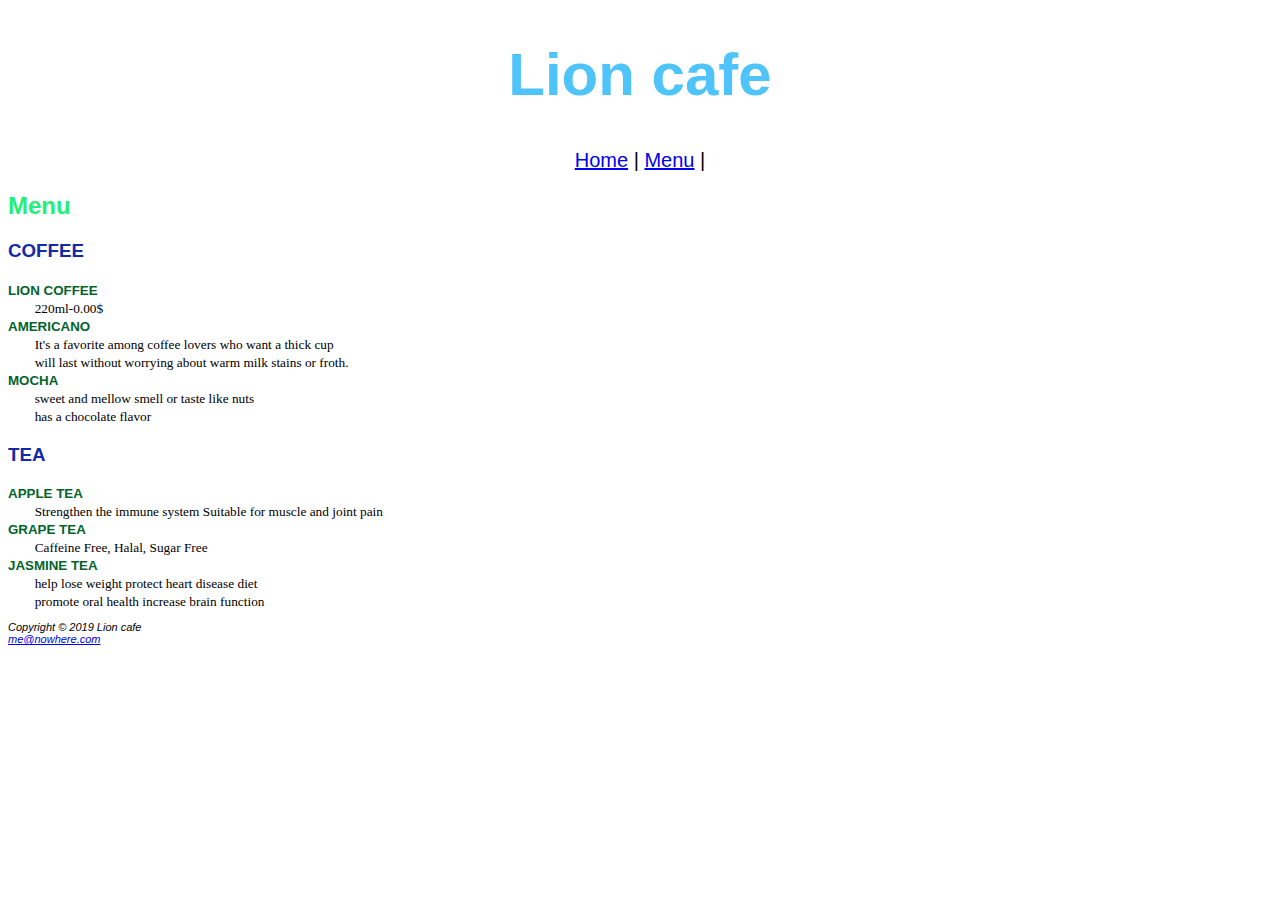
==== menu.html @ 6c27ae7a "Initial commit" ====
<!DOCTYPE html>
<html>
  <head>
    <meta charset="utf-8" />
    <meta name="viewport" content="width=device-width" />
    <title>SF220</title>
    <link href="style.css" rel="stylesheet" type="text/css" />
  <style>
    .header {
      color: rgb(79, 196, 250);
      font-size: 60px;
      font-family: "Arial Black", Gadget, sans-serif;
      text-align: center;
    }
    .menu {
      font-size: 20px;
      font-family: "Arial Black", Gadget, sans-serif;
      text-align: center;
    }
    h2 {
      color: rgb(35, 240, 120);
      font-family: "Arial Black", Gadget, sans-serif;
    }
    .footer {
      font-size: 11px;
      font-family: "Arial Black", Gadget, sans-serif;
    }
    .content {
      font-family: "Arial Black", Gadget, sans-serif;
      color: rgb(19, 42, 168);
    }
    .content2 {
      font-family: "Arial Black", Gadget, sans-serif;
      color: rgb(2, 100, 43);
    }
    .last {
      font-size: 12px;
      font-family: "Arial Black", Gadget, sans-serif;
      color: rgb(2, 56, 100);
    }
  </style>
  </head>

  <body>
    <h1 class="header">Lion cafe</h1>
    <nav class="menu"><a href="index.html">Home</a> | <a href="menu.html">Menu</a> |</nav>
    <h2 >Menu</h2>
    <h3 class="content">COFFEE</h3>

    <small
      ><b class="content2">LION COFFEE</b><br />
      &nbsp;&nbsp;&nbsp;&nbsp;&nbsp;&nbsp;&nbsp;&nbsp;220ml-0.00$</small
    >
    <br />
    <small
      ><b class="content2">AMERICANO</b
      ><br />&nbsp;&nbsp;&nbsp;&nbsp;&nbsp;&nbsp;&nbsp;&nbsp;It's a favorite
      among coffee lovers who want a thick cup
      <br />&nbsp;&nbsp;&nbsp;&nbsp;&nbsp;&nbsp;&nbsp; will last without
      worrying about warm milk stains or froth.
    </small>
    <br />
    <small
      ><b class="content2">MOCHA</b><br />&nbsp;&nbsp;&nbsp;&nbsp;&nbsp;&nbsp;&nbsp;&nbsp;sweet
      and mellow smell or taste like nuts <br />
      &nbsp;&nbsp;&nbsp;&nbsp;&nbsp;&nbsp;&nbsp; has a chocolate flavor
    </small>

    <h3 class=content>TEA</h3>
    <small
      ><b class=content2>APPLE TEA</b><br />
      &nbsp;&nbsp;&nbsp;&nbsp;&nbsp;&nbsp;&nbsp;&nbsp;Strengthen the immune system Suitable for muscle and joint pain</small
    >
    <br />
    <small
      ><b class="content2">GRAPE TEA</b
      ><br />&nbsp;&nbsp;&nbsp;&nbsp;&nbsp;&nbsp;&nbsp;&nbsp;Caffeine Free, Halal, Sugar Free
      <br />
    </small>
    
    <small
      ><b class="content2">JASMINE TEA
</b><br />&nbsp;&nbsp;&nbsp;&nbsp;&nbsp;&nbsp;&nbsp;&nbsp;help lose weight protect heart disease diet
 <br />
      &nbsp;&nbsp;&nbsp;&nbsp;&nbsp;&nbsp;&nbsp; promote oral health increase brain function

    <footer class="footer">
      <i>
        <p>
          Copyright &copy; 2019 Lion cafe
          <br />
          <a href="mailto:me@nowhere.com">me@nowhere.com</a>
        </p>
      </i>
    </footer>
    <script src="script.js"></script>
  </body>
</html>
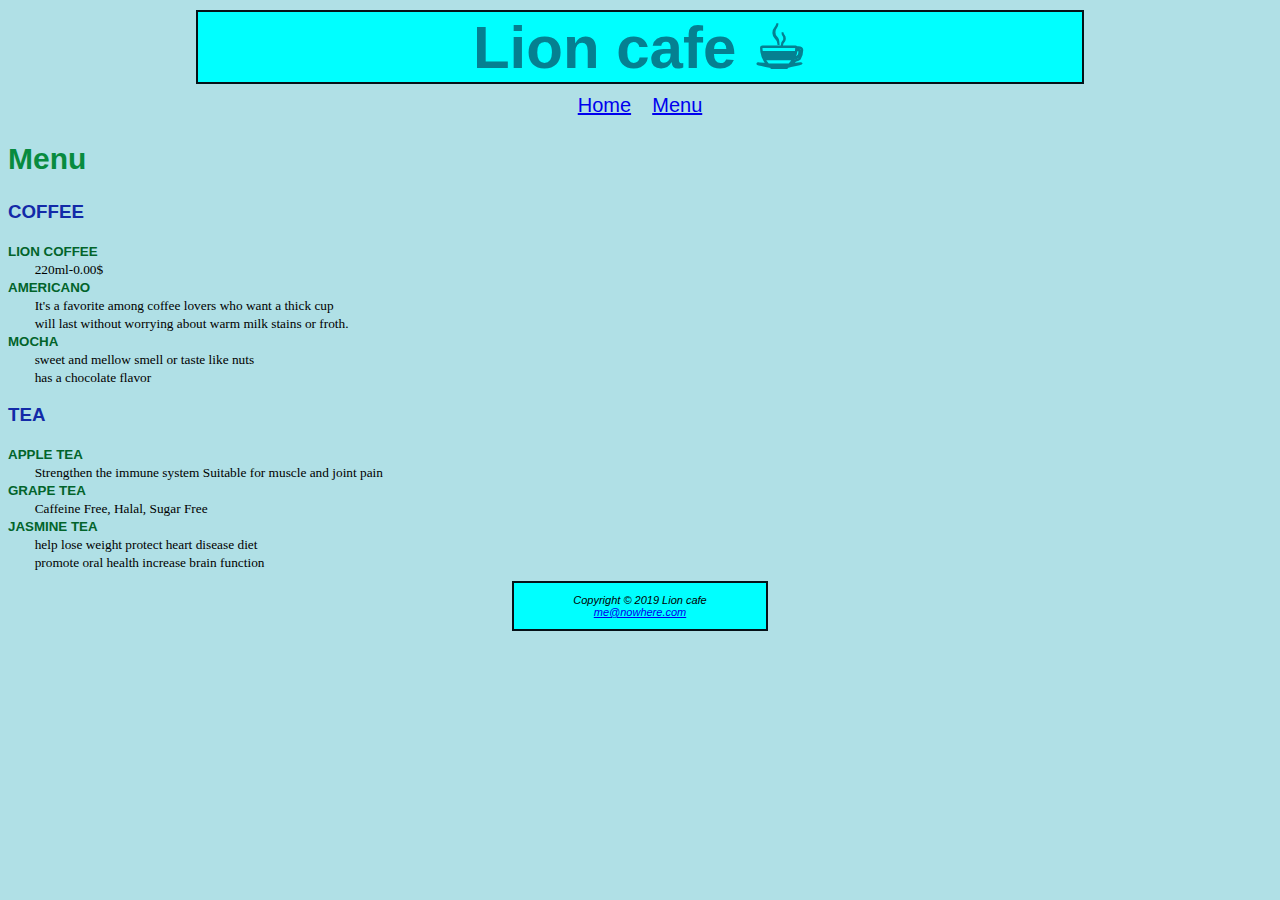
==== commit 53c5a048: "update css" ====
--- a/menu.html
+++ b/menu.html
@@ -7,24 +7,41 @@
     <link href="style.css" rel="stylesheet" type="text/css" />
   <style>
     .header {
-      color: rgb(79, 196, 250);
-      font-size: 60px;
-      font-family: "Arial Black", Gadget, sans-serif;
-      text-align: center;
-    }
+        color: rgb(5, 128, 145);
+        font-size: 60px;
+        font-family: "Arial Black", Gadget, sans-serif;
+        text-align: center;
+        border: 4px solid black;
+        width: 70%;
+        margin-left: auto;
+        margin-right: auto;
+        margin-top: 10px;
+        margin-bottom: 10px;
+        border: 2px solid rgb(5, 18, 24);
+        background-color: rgb(0, 255, 255);
+      }
     .menu {
       font-size: 20px;
       font-family: "Arial Black", Gadget, sans-serif;
       text-align: center;
     }
     h2 {
-      color: rgb(35, 240, 120);
+      color: rgb(8, 139, 63);
       font-family: "Arial Black", Gadget, sans-serif;
+      font-size: 30px;
     }
     .footer {
-      font-size: 11px;
-      font-family: "Arial Black", Gadget, sans-serif;
-    }
+        text-align: center;
+        width: 20%;
+        margin-right: auto;
+        margin-left: auto;
+        margin-top: 10px;
+        margin-bottom: 10px;
+        border: 2px solid rgb(5, 18, 24);
+        background-color: rgb(0, 255, 255);
+        font-size: 11px;
+        font-family: "Arial Black", Gadget, sans-serif;
+      }
     .content {
       font-family: "Arial Black", Gadget, sans-serif;
       color: rgb(19, 42, 168);
@@ -41,9 +58,11 @@
   </style>
   </head>
 
-  <body>
-    <h1 class="header">Lion cafe</h1>
-    <nav class="menu"><a href="index.html">Home</a> | <a href="menu.html">Menu</a> |</nav>
+  <body style="background-color: #B0E0E6	">
+    <h1 class="header">Lion cafe ☕︎</h1>
+    <nav class="menu"><a href="index.html">Home</a>   
+    &ensp;
+    <a href="menu.html">Menu</a> </nav>
     <h2 >Menu</h2>
     <h3 class="content">COFFEE</h3>
 
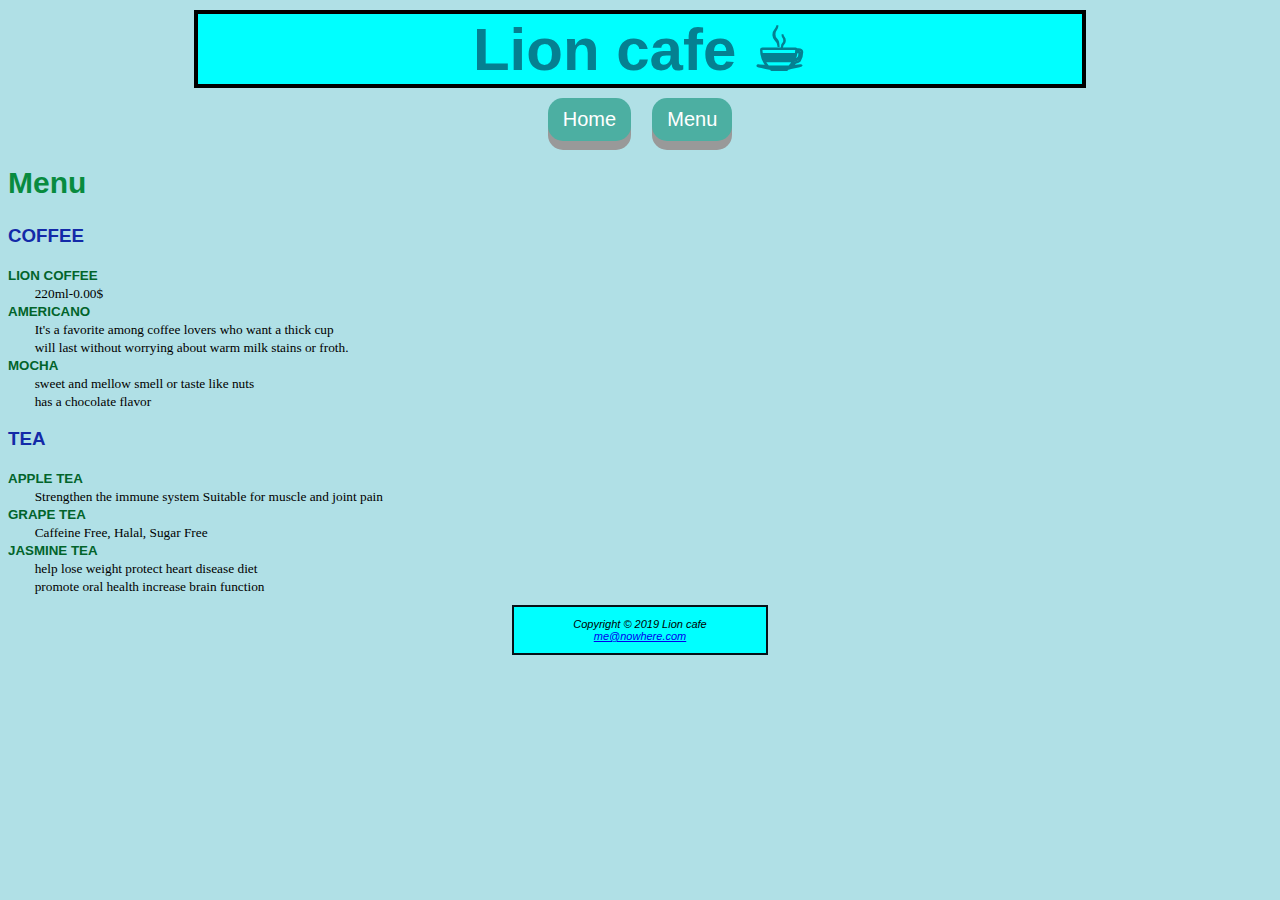
==== commit 6ba8c6ed: "button" ====
--- a/menu.html
+++ b/menu.html
@@ -6,63 +6,16 @@
     <title>SF220</title>
     <link href="style.css" rel="stylesheet" type="text/css" />
   <style>
-    .header {
-        color: rgb(5, 128, 145);
-        font-size: 60px;
-        font-family: "Arial Black", Gadget, sans-serif;
-        text-align: center;
-        border: 4px solid black;
-        width: 70%;
-        margin-left: auto;
-        margin-right: auto;
-        margin-top: 10px;
-        margin-bottom: 10px;
-        border: 2px solid rgb(5, 18, 24);
-        background-color: rgb(0, 255, 255);
-      }
-    .menu {
-      font-size: 20px;
-      font-family: "Arial Black", Gadget, sans-serif;
-      text-align: center;
-    }
-    h2 {
-      color: rgb(8, 139, 63);
-      font-family: "Arial Black", Gadget, sans-serif;
-      font-size: 30px;
-    }
-    .footer {
-        text-align: center;
-        width: 20%;
-        margin-right: auto;
-        margin-left: auto;
-        margin-top: 10px;
-        margin-bottom: 10px;
-        border: 2px solid rgb(5, 18, 24);
-        background-color: rgb(0, 255, 255);
-        font-size: 11px;
-        font-family: "Arial Black", Gadget, sans-serif;
-      }
-    .content {
-      font-family: "Arial Black", Gadget, sans-serif;
-      color: rgb(19, 42, 168);
-    }
-    .content2 {
-      font-family: "Arial Black", Gadget, sans-serif;
-      color: rgb(2, 100, 43);
-    }
-    .last {
-      font-size: 12px;
-      font-family: "Arial Black", Gadget, sans-serif;
-      color: rgb(2, 56, 100);
-    }
+    
   </style>
   </head>
 
   <body style="background-color: #B0E0E6	">
     <h1 class="header">Lion cafe ☕︎</h1>
-    <nav class="menu"><a href="index.html">Home</a>   
+    <nav class="menu">
+      <a class="button" href="index.html">Home</a>   
     &ensp;
-    <a href="menu.html">Menu</a> </nav>
+    <a class="button" href="menu.html">Menu</a> </nav>
     <h2 >Menu</h2>
     <h3 class="content">COFFEE</h3>
 
--- a/style.css
+++ b/style.css
@@ -0,0 +1,74 @@
+.header {
+  color: rgb(5, 128, 145);
+  font-size: 60px;
+  font-family: "Arial Black", Gadget, sans-serif;
+  text-align: center;
+  border: 4px solid black;
+  width: 70%;
+  margin-left: auto;
+  margin-right: auto;
+  margin-top: 10px;
+  margin-bottom: 10px;
+  background-color: rgb(0, 255, 255);
+}
+.button {
+  display: inline-block;
+  padding: 10px 15px;
+  cursor: pointer;
+  text-align: center;	
+  text-decoration: none;
+  outline: none;
+  color: #fff;
+  background-color: #4cafa2;
+  border: none;
+  border-radius: 15px;
+  box-shadow: 0 9px #999;
+}
+
+.button:hover {background-color: #3e8e41}
+
+.button:active {
+  background-color: #3e8e41;
+  box-shadow: 0 5px #666;
+  transform: translateY(4px);
+}
+
+.button:hover {
+  background-color: #4caf50; /* Green */
+  color: white;
+}
+.menu {
+  font-size: 20px;
+  font-family: "Arial Black", Gadget, sans-serif;
+  text-align: center;
+}
+h2 {
+  color: rgb(8, 139, 63);
+  font-family: "Arial Black", Gadget, sans-serif;
+  font-size: 30px;
+}
+.footer {
+  text-align: center;
+  width: 20%;
+  margin-right: auto;
+  margin-left: auto;
+  margin-top: 10px;
+  margin-bottom: 10px;
+  border: 2px solid rgb(5, 18, 24);
+  background-color: rgb(0, 255, 255);
+  font-size: 11px;
+  font-family: "Arial Black", Gadget, sans-serif;
+}
+.content {
+  font-family: "Arial Black", Gadget, sans-serif;
+  color: rgb(19, 42, 168);
+}
+.content2 {
+  font-family: "Arial Black", Gadget, sans-serif;
+  color: rgb(2, 100, 43);
+}
+.last {
+  font-size: 12px;
+  font-family: "Arial Black", Gadget, sans-serif;
+  color: rgb(2, 56, 100);
+}
